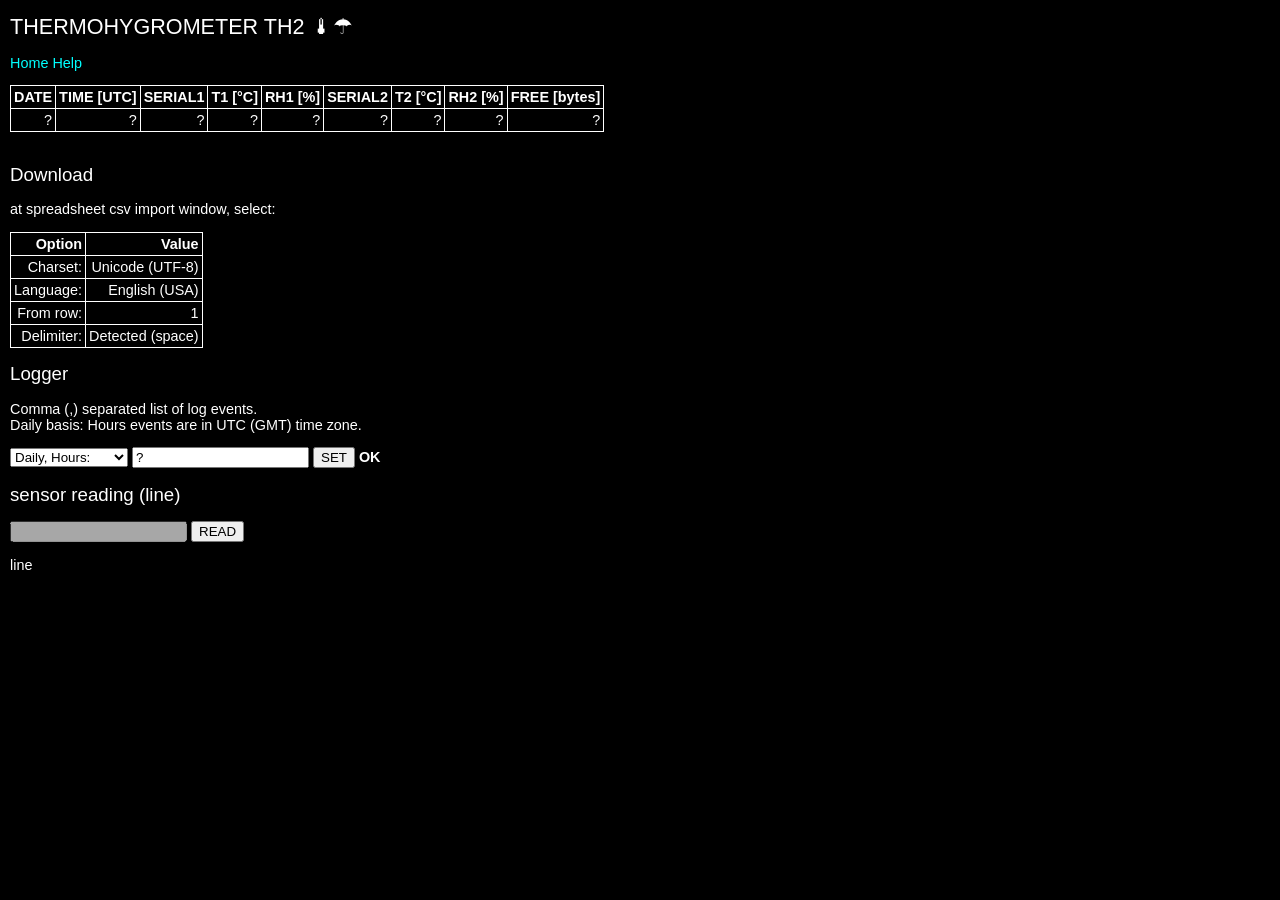
==== micropython/public_html/index.html @ 37e42bba "year that ends with 9 has now newline for better visibility when many years are in the log" ====
<!DOCTYPE html>
<html lang="en">
<head>
  <meta charset="UTF-8">
  <title>&#x1F321;&#x2602; THERMOHYGRO</title>
  <link rel="stylesheet" type="text/css" media="all" href="styles.css"/>
  <script type="text/javascript">
    // shorten typing: document.getElementById -> $id
    function $id(id)
    {
      return document.getElementById(id);
    }

    function add_log_download_link(filename)
    {
      // \D matches a character that is not a numerical digit.
      // So any non digit is replaced by an empty string.
      // The result is only the digits in a string.
      var year=filename.replace(/\D/g, "");
      var temp_link = document.createElement("a");

      temp_link.href = filename;
      temp_link.innerHTML = year;

      const textnode = document.createTextNode(" ");

      //var par = document.createElement("p");
      //par.appendChild(temp_link);
      // TODO when year mod 10 = 9 then add <br/> node
      // every year ending with 9 should have newline

      document.getElementById("download_list").appendChild(temp_link);
      document.getElementById("download_list").appendChild(textnode);
      if(year.endsWith("9"))
      {
        var newline=document.createElement("br");
        document.getElementById("download_list").appendChild(newline);
      }
    }

    function log_files_fill_html(json_str)
    {
      var json_parsed=JSON.parse(json_str);
      for(const filename of json_parsed.files)
        add_log_download_link(filename);
    }

    function get_log_files()
    {
      // answer from hardware in string format
      //log_fill_html('{"basis":3,"events":"3,4,8"}');
      fetch("log")
      .then(response => {return response.text();})
      .then(text => {log_files_fill_html(text);});
      // text answer is json string like:
      // {basis:3,"events":"1, 3, 5","files":["thlog2026.csv","thlog2027.csv"]}
      // or
      // "FAIL"
    }

    function log_fill_html(json_str)
    {
      var json_parsed=JSON.parse(json_str);
      var inputfield_logbasis=document.getElementById("logbasis");
      inputfield_logbasis.value=json_parsed.basis;
      //inputfield_logbasis.value="1";
      var inputfield_logevents=document.getElementById("logevents");
      inputfield_logevents.value=json_parsed.events;
      //inputfield_logevents.value="3,4,5";
      var set_logevents_response=document.getElementById("set_logevents_response");
      set_logevents_response.innerHTML="OK";
    }

    function form_answer_get_log_events()
    {
      // answer from hardware in string format
      //log_fill_html('{"basis":3,"events":"3,4,8"}');
      fetch("log")
      .then(response => {return response.text();})
      .then(text => {log_fill_html(text);});
      // text answer is json string like:
      // {basis:3,"events":"1, 3, 5"}
      // or
      // "FAIL"
    }

    function form_answer_set_log_events()
    {
      // query (port) is string like "1" or empty
      var set_logevents_response=document.getElementById("set_logevents_response");
      set_logevents_response.innerHTML="WAIT";
      var inputfield_logbasis=document.getElementById("logbasis");
      var inputfield_logevents=document.getElementById("logevents");
      // answer from hardware in string format
      fetch("log?basis="+inputfield_logbasis.value+"&events="+inputfield_logevents.value)
      .then(response => {return response.text();})
      .then(text => {log_fill_html(text);});
      // answer is string like:
      // "1, 3, 5"
      // or
      // "FAIL"
    }

    function form_answer_hardware_line()
    {
      // query (port) is string like "1" or empty
      var query=document.getElementById("query_hardware_line").value;
      var answer=document.getElementById("answer_hardware_line");
      // answer from hardware in string format
      fetch("line?port="+query)
      .then(response => {return response.text();})
      .then(text => answer.innerHTML=text);
      // answer is string like:
      // "S1=2C3A02D0 T1=29.19 C RH1=40.20 % S2=2C3A1297 T2=28.74 C RH2=40.63 %"
    }

    function update_html_from_json(json_str)
    {
      //json_str="{'serial1':123456,'t1':29.26,'rh1':40.06,'serial2':7890123,'t2':28.78,'rh2':40.56}";
      var answer=document.getElementById("answer_hardware_json");
      //answer.innerHTML=json_str; // show json for debug
      var json_parsed=JSON.parse(json_str);
      //var json_date=document.getElementById("json_date");
      //json_date.val(json_parsed.datetime.substring(0,10));
      var measurement_date=document.getElementById("answer_hardware_date");
      measurement_date.innerHTML=json_parsed.datetime.substring(0,10);
      var measurement_time=document.getElementById("answer_hardware_time");
      measurement_time.innerHTML=json_parsed.datetime.substring(11,19);
      var serial1=document.getElementById("answer_hardware_serial1");
      serial1.innerHTML=json_parsed.serial1.toString(16).toUpperCase();
      var t1=document.getElementById("answer_hardware_t1");
      t1.innerHTML=json_parsed.t1.toFixed(2);
      var rh1=document.getElementById("answer_hardware_rh1");
      rh1.innerHTML=json_parsed.rh1.toFixed(2);
      var serial2=document.getElementById("answer_hardware_serial2");
      serial2.innerHTML=json_parsed.serial2.toString(16).toUpperCase();
      var t2=document.getElementById("answer_hardware_t2");
      t2.innerHTML=json_parsed.t2.toFixed(2);
      var rh2=document.getElementById("answer_hardware_rh2");
      rh2.innerHTML=json_parsed.rh2.toFixed(2);
      var diskfree=document.getElementById("answer_hardware_free");
      diskfree.innerHTML=json_parsed.free;
    }

    function form_answer_hardware_json()
    {
      // query (port) is string like "1" or empty
      //var query=document.getElementById("query_hardware_json").value;
      var answer=document.getElementById("answer_hardware_json");
      // answer from hardware in json format
      fetch("read")
      .then(response => {return response.text();})
      //.then(text => answer.innerHTML=text);
      .then(text => {return update_html_from_json(text);});
      // answer is string like:
      // "{'serial1':123456,'t1':29.26,'rh1':40.06,'serial2':7890123,'t2':28.78,'rh2':40.56}"
    }

    function form_answer_emulator()
    {
      // query is string like ":e1"
      var query=document.getElementById("query_emulator").value;
      var answer=document.getElementById("answer_emulator");
      // answer from emulator
      answer.innerHTML=emulator(query);
    }
    
    function getTimeUntilNextMinute()
    {
      const now = new Date();
      //const minutes = now.getMinutes();
      const seconds = now.getSeconds();
      const milliseconds = now.getMilliseconds();
      // If exactly on the minute, run immediately (delay = 0)
      if (seconds === 0 && milliseconds === 0) {
        return 0;
      }
      // Calculate time until next minute (in ms)
      return (60-seconds)*1000 - milliseconds;
    }
 
    function runAtEveryFullMinute(callback) {
      // Calculate delay until next full hour
      const initialDelay = getTimeUntilNextMinute();
 
      // Run once at the next full minute
      setTimeout(() => {
        // Execute the callback
        callback();
        // Schedule subsequent runs every minute
        setInterval(callback, 60*1000); // 1 minute = 60000 ms
      }, initialDelay);
    }

    window.onload = function ()
    {
      // document.getElementById("example_form").addEventListener("submit", answer_form);
      // answer_form();
      form_answer_hardware_json(); // execute immediately after page load
      //setInterval(form_answer_hardware_json, 60*1000); // peridically execute in minute intervals
      runAtEveryFullMinute(form_answer_hardware_json);
      form_answer_get_log_events();
      //log_fill_html("1");
      //log_fill_html('{"basis":4,"events":"1,2,3,4,8"}');
      //add_log_download_link("thlog2025.csv");
      //add_log_download_link("thlog2026.csv");
      get_log_files();
    }
  </script>
</head>
<body>
  <h1>THERMOHYGROMETER TH2 &#x1F321;&#x2602;</h1>
  <p>
  <a href="index.html">Home</a>
  <a href="help.html">Help</a>
  </p>
  <table border="1">
    <tr>
      <th>DATE</th>
      <th>TIME [UTC]</th>
      <th>SERIAL1</th>
      <th>T1 [&deg;C]</th>
      <th>RH1 [%]</th>
      <th>SERIAL2</th>
      <th>T2 [&deg;C]</th>
      <th>RH2 [%]</th>
      <th>FREE [bytes]</th>
    </tr>
    <tr>
      <td id="answer_hardware_date">?</td>
      <td id="answer_hardware_time">?</td>
      <td id="answer_hardware_serial1">?</td>
      <td id="answer_hardware_t1">?</td>
      <td id="answer_hardware_rh1">?</td>
      <td id="answer_hardware_serial2">?</td>
      <td id="answer_hardware_t2">?</td>
      <td id="answer_hardware_rh2">?</td>
      <td id="answer_hardware_free">?</td>
    </tr>
  </table>
  <br/>
  <h2>Download</h2>
  <p id="download_list"></p>
  </p>
  <p>
  at spreadsheet csv import window, select:<br/>
  </p>
  <table>
    <tr><th>Option</th><th>Value</th></tr>
    <tr><td>Charset:</td><td>Unicode (UTF-8)</td></tr>
    <tr><td>Language:</td><td>English (USA)</td></tr>
    <tr><td>From row:</td><td>1</td></tr>
    <tr><td>Delimiter:</td><td>Detected (space)</td></tr>
  </table>
  </p>
  <h2>Logger</h2>
  <p>
  Comma (,) separated list of log events.<br/>
  Daily basis: Hours events are in UTC (GMT) time zone.
  </p>
  <p>
  <form id="form_hardware_log" onsubmit="form_answer_set_log_events();return false">
  <select id="logbasis" name="logbasis">
    <option value="1">Yearly, Months:</option>
    <option value="2">Monthly, Days:</option>
    <option value="3" selected>Daily, Hours:</option>
    <option value="4">Hourly, Minutes:</option>
  </select>
  <input type="text" name="logevents" id="logevents" value="?" pattern="[0-9, ]*"/>
  <input type="submit" value="SET">
  <b id="set_logevents_response">OK</b>
  </form>
  </p>
  <p id="answer_hardware_log"></p>
  <h2>sensor reading (line)</h2>
  <form id="form_hardware_line" onsubmit="form_answer_hardware_line();return false">
  <input type="text" name="query_hardware_line" id="query_hardware_line" value="" disabled/>
  <input type="submit" value="READ">
  </form>
  <p id="answer_hardware_line">line</p>
</body>
</html>
---- micropython/public_html/styles.css ----
/*
Styles for HTML5 File Drag & Drop demonstration
Featured on SitePoint.com
Developed by Craig Buckler (@craigbuckler) of OptimalWorks.net
*/
body
{
	font-family: "Segoe UI", Tahoma, Helvetica, freesans, sans-serif;
	font-size: 90%;
	margin: 10px;
	color: white;
	background-color: black;
}

h1, h2
{
	font-size: 1.5em;
	font-weight: normal;
}

h2
{
	font-size: 1.3em;
}

legend
{
	font-weight: bold;
	color: #333;
}

#filedrag
{
	display: none;
	font-weight: bold;
	text-align: center;
	padding: 1em 0;
	margin: 1em 0;
	color: #555;
	border: 2px dashed #555;
	border-radius: 7px;
	cursor: default;
}

#filedrag.hover
{
	color: #f00;
	border-color: #f00;
	border-style: solid;
	box-shadow: inset 0 3px 4px #888;
}

img
{
	max-width: 100%;
}

pre
{
	width: 95%;
	height: 8em;
	font-family: monospace;
	font-size: 0.9em;
	padding: 1px 2px;
	margin: 0 0 1em auto;
	border: 1px inset #666;
	background-color: #eee;
	overflow: auto;
}

#messages
{
	padding: 0 10px;
	margin: 1em 0;
	border: 1px solid #999;
}

#progress p
{
	display: block;
	width: 240px;
	padding: 2px 5px;
	margin: 2px 0;
	border: 1px inset #446;
	border-radius: 5px;
	/*
	"progress.png" is in the same directory in which "styles.css" is
	*/
	background: #eee url("progress.png") 100% 0 repeat-y;
}

#progress p.success
{
	background: #0c0 none 0 0 no-repeat;
}

#progress p.failed
{
	background: #c00 none 0 0 no-repeat;
}


/*
table#directory_table
{
    tr:hover {background-color: #c5f5f5;}
}
*/
table
{
  border-collapse: collapse; /* Prevents double borders */
  /* width: 100%; */ /* Optional: sets table width */
}
th, td
{
  border: 1px solid white; /* Sets border for table headers and cells */
  padding: 3px; /* Adds space inside cells */
  text-align: right; /* Aligns text to the right */
}

table tr:hover {background-color: #252565;}

table tr td:nth-child(3):hover {
  background-color: #c599f5;
}

table tr td:nth-child(3) button {
  color: #7F0000;
}

/* make whole table cell in fist column clickable */
table tr td:nth-child(1) a {
    display:block;
    width:100%;
}


/*
table tr td:nth-child(2) {
    text-align: right;
    align: right;
}
*/

a:link {
  color: cyan;
  background-color: transparent;
  text-decoration: none;
}

a:visited {
  color: green;
  background-color: transparent;
  text-decoration: none;
}

a:hover {
  color: pink;
  background-color: transparent;
  text-decoration: underline;
}

a:active {
  color: yellow;
  background-color: transparent;
  text-decoration: underline;
}

/* paragraph with id <p id="filesize">some text</p> */
p#filesize {
  margin-bottom: 0em;
  margin-top: 0em;
  color: white;
  text-align: right;
}
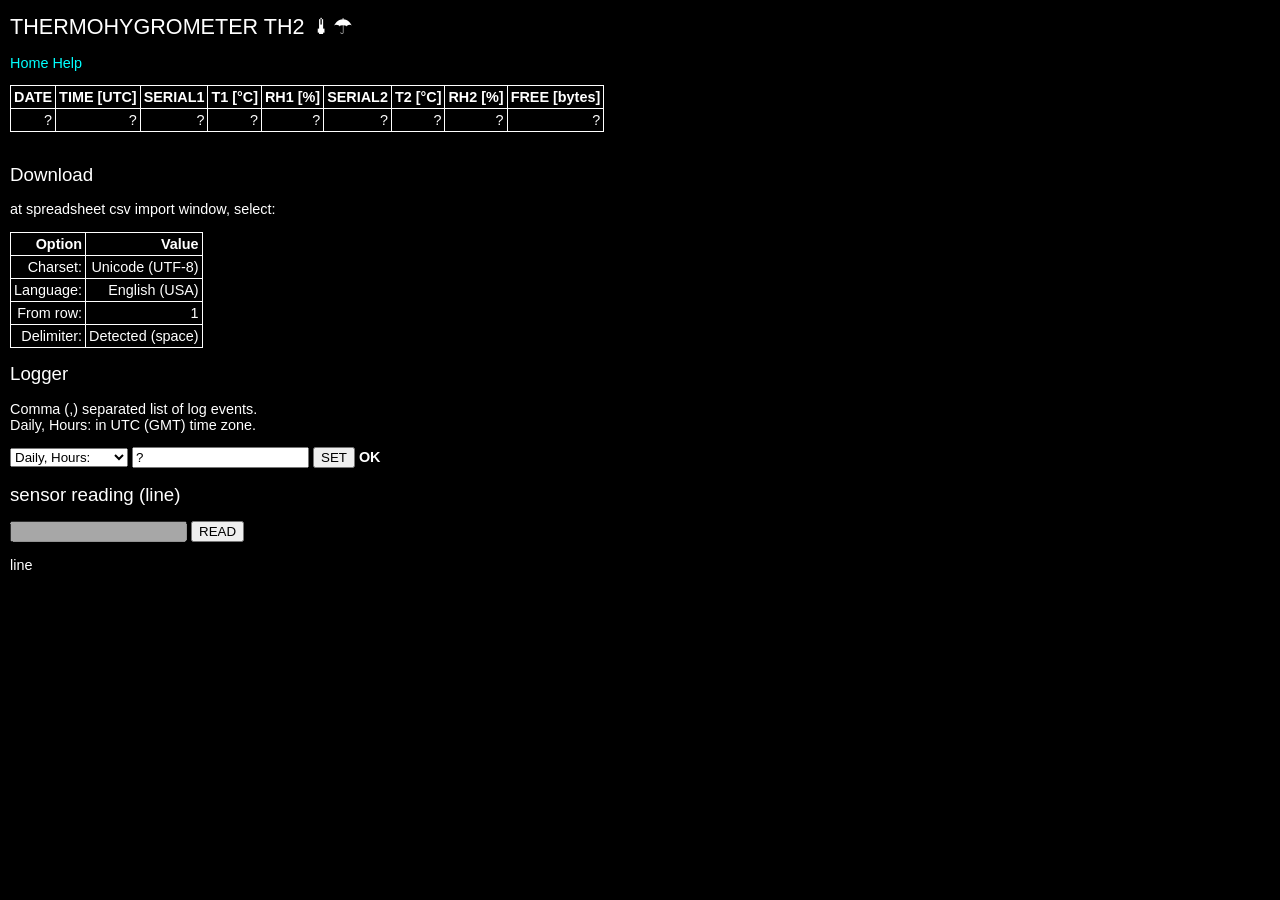
==== commit 72219907: "cleanup web pages" ====
--- a/micropython/public_html/index.html
+++ b/micropython/public_html/index.html
@@ -256,7 +256,7 @@
   <h2>Logger</h2>
   <p>
   Comma (,) separated list of log events.<br/>
-  Daily basis: Hours events are in UTC (GMT) time zone.
+  Daily, Hours: in UTC (GMT) time zone.
   </p>
   <p>
   <form id="form_hardware_log" onsubmit="form_answer_set_log_events();return false">
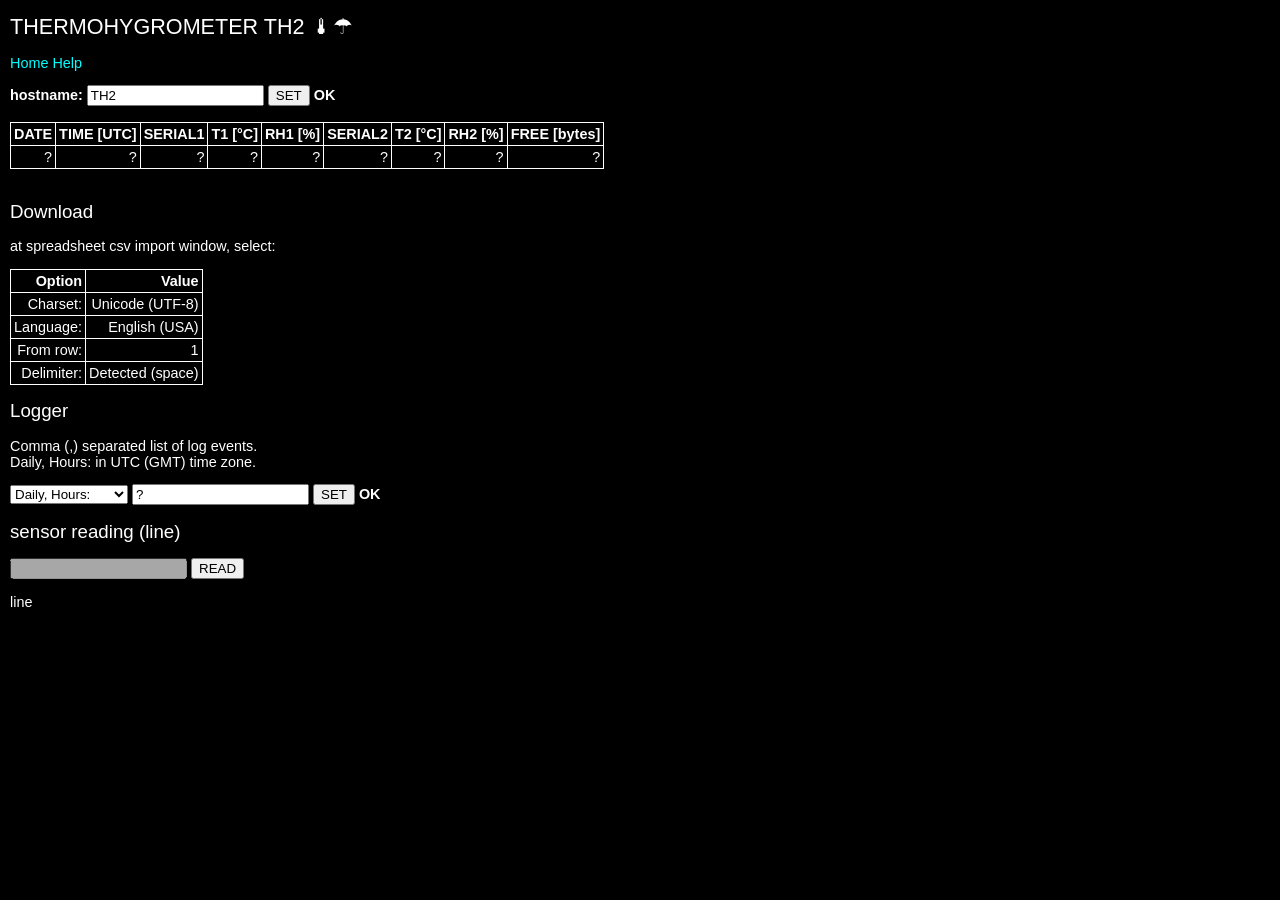
==== commit cb523c28: "input field for hostname with proper filter that prevents invalid names" ====
--- a/micropython/public_html/index.html
+++ b/micropython/public_html/index.html
@@ -214,6 +214,15 @@
   <a href="index.html">Home</a>
   <a href="help.html">Help</a>
   </p>
+  <form id="form_set_hostname" onsubmit="form_set_hostname();return false">
+  <b>hostname:</b>
+  <input type="text" name="hostname" id="hostname"
+  pattern="[a-zA-Z0-9][a-zA-Z0-9\-]+[a-zA-Z0-9]"
+  maxlength="63" value="TH2"/>
+  <input type="submit" value="SET">
+  <b id="set_hostname_response">OK</b>
+  </form>
+  <br/>
   <table border="1">
     <tr>
       <th>DATE</th>
@@ -258,7 +267,6 @@
   Comma (,) separated list of log events.<br/>
   Daily, Hours: in UTC (GMT) time zone.
   </p>
-  <p>
   <form id="form_hardware_log" onsubmit="form_answer_set_log_events();return false">
   <select id="logbasis" name="logbasis">
     <option value="1">Yearly, Months:</option>
@@ -270,7 +278,6 @@
   <input type="submit" value="SET">
   <b id="set_logevents_response">OK</b>
   </form>
-  </p>
   <p id="answer_hardware_log"></p>
   <h2>sensor reading (line)</h2>
   <form id="form_hardware_line" onsubmit="form_answer_hardware_line();return false">
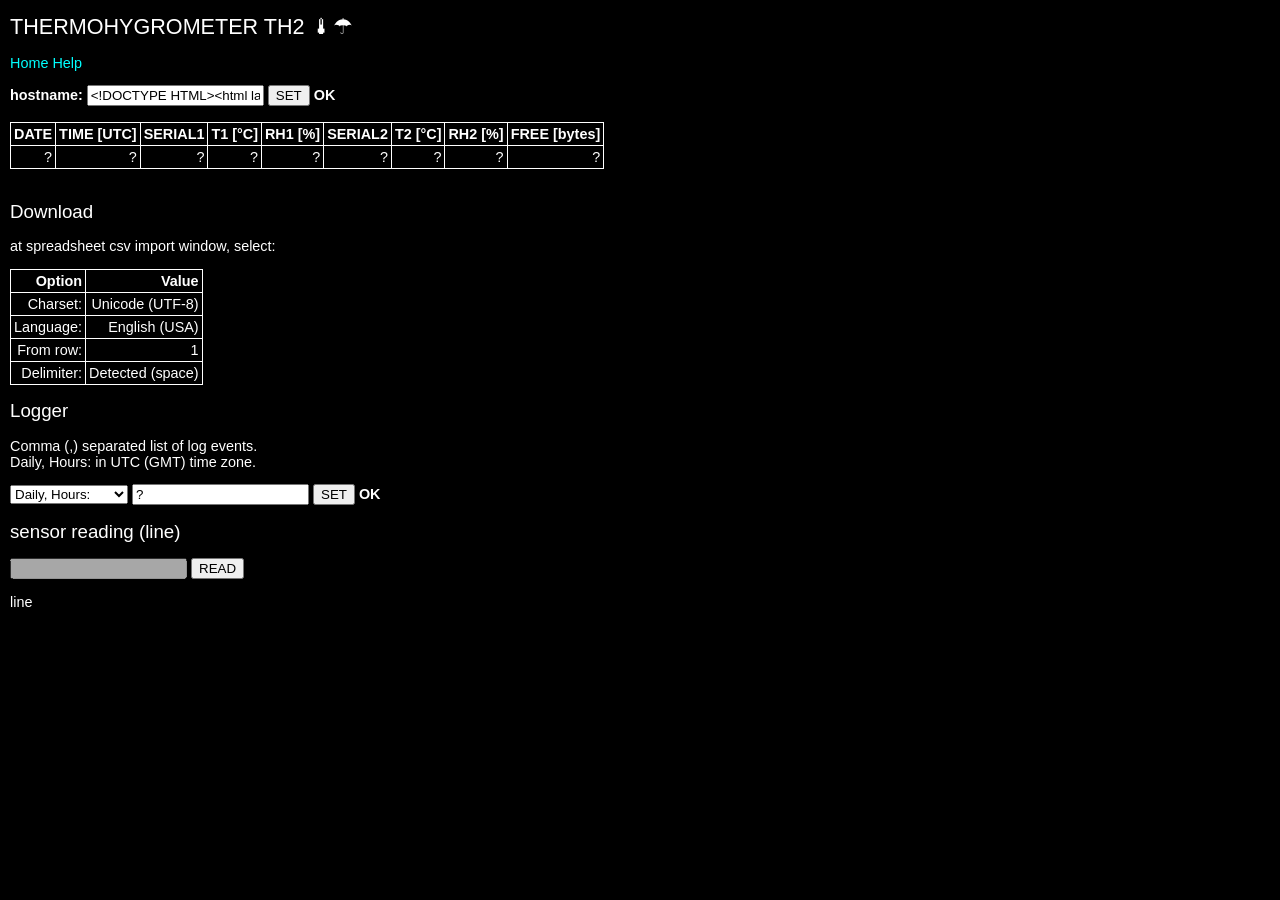
==== commit 18b07c75: "get/set hostname" ====
--- a/micropython/public_html/index.html
+++ b/micropython/public_html/index.html
@@ -9,6 +9,35 @@
     function $id(id)
     {
       return document.getElementById(id);
+    }
+
+    function hostname_fill_html(name)
+    {
+      var set_hostname_response=document.getElementById("set_hostname_response");
+      set_hostname_response.innerHTML="OK";
+      var inputfield_hostname=document.getElementById("hostname");
+      inputfield_hostname.value=name;
+    }
+
+    function form_set_hostname()
+    {
+      var set_hostname_response=document.getElementById("set_hostname_response");
+      set_hostname_response.innerHTML="WAIT";
+      var inputfield_hostname=document.getElementById("hostname");
+      // answer from hardware in string format
+      fetch("host?name="+inputfield_hostname.value)
+      .then(response => {return response.text();})
+      .then(text => {hostname_fill_html(text);});
+    }
+
+    function get_hostname()
+    {
+      var get_hostname_response=document.getElementById("set_hostname_response");
+      get_hostname_response.innerHTML="WAIT";
+      // answer from hardware in string format
+      fetch("host")
+      .then(response => {return response.text();})
+      .then(text => {hostname_fill_html(text);});
     }
 
     function add_log_download_link(filename)
@@ -196,6 +225,7 @@
     {
       // document.getElementById("example_form").addEventListener("submit", answer_form);
       // answer_form();
+      get_hostname(); // who we are
       form_answer_hardware_json(); // execute immediately after page load
       //setInterval(form_answer_hardware_json, 60*1000); // peridically execute in minute intervals
       runAtEveryFullMinute(form_answer_hardware_json);
@@ -218,7 +248,7 @@
   <b>hostname:</b>
   <input type="text" name="hostname" id="hostname"
   pattern="[a-zA-Z0-9][a-zA-Z0-9\-]+[a-zA-Z0-9]"
-  maxlength="63" value="TH2"/>
+  maxlength="63" value="?"/>
   <input type="submit" value="SET">
   <b id="set_hostname_response">OK</b>
   </form>
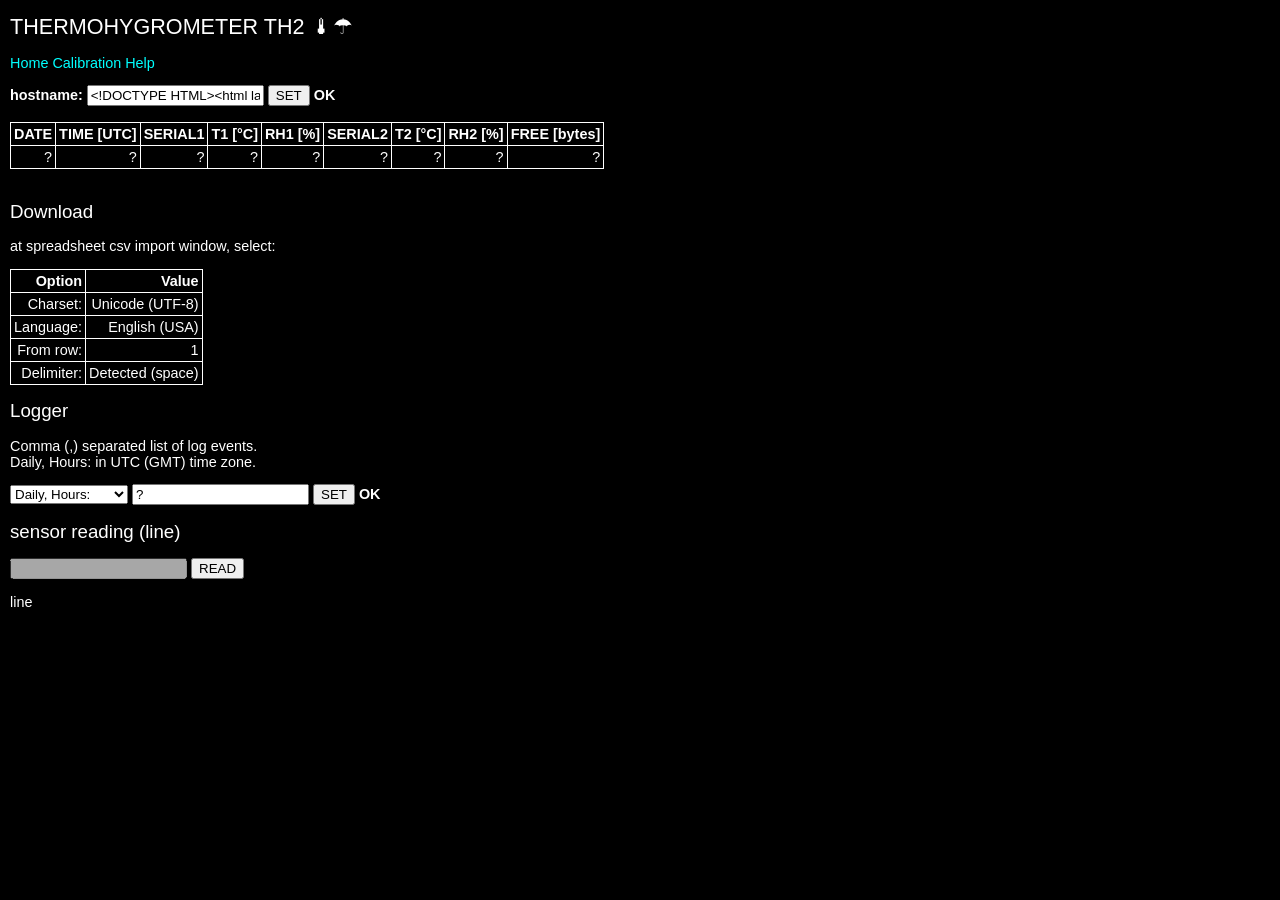
==== commit 40f78dba: "wip calibration editable tables" ====
--- a/micropython/public_html/index.html
+++ b/micropython/public_html/index.html
@@ -133,10 +133,11 @@
     function form_answer_hardware_line()
     {
       // query (port) is string like "1" or empty
-      var query=document.getElementById("query_hardware_line").value;
+      //var query=document.getElementById("query_hardware_line").value;
       var answer=document.getElementById("answer_hardware_line");
       // answer from hardware in string format
-      fetch("line?port="+query)
+      //fetch("line?port="+query)
+      fetch("line")
       .then(response => {return response.text();})
       .then(text => answer.innerHTML=text);
       // answer is string like:
@@ -242,15 +243,16 @@
   <h1>THERMOHYGROMETER TH2 &#x1F321;&#x2602;</h1>
   <p>
   <a href="index.html">Home</a>
+  <a href="calib.html">Calibration</a>
   <a href="help.html">Help</a>
   </p>
   <form id="form_set_hostname" onsubmit="form_set_hostname();return false">
   <b>hostname:</b>
   <input type="text" name="hostname" id="hostname"
-  pattern="[a-zA-Z0-9][a-zA-Z0-9\-]+[a-zA-Z0-9]"
-  maxlength="63" value="?"/>
+  pattern="[a-zA-Z0-9][a-zA-Z0-9\-]*[a-zA-Z0-9]"
+  maxlength="32" value="?"/>
   <input type="submit" value="SET">
-  <b id="set_hostname_response">OK</b>
+  <b id="set_hostname_response">?</b>
   </form>
   <br/>
   <table border="1">
--- a/micropython/public_html/styles.css
+++ b/micropython/public_html/styles.css
@@ -120,6 +120,8 @@
 
 table tr:hover {background-color: #252565;}
 
+/* some special action on n-th table column element */
+/*
 table tr td:nth-child(3):hover {
   background-color: #c599f5;
 }
@@ -127,13 +129,15 @@
 table tr td:nth-child(3) button {
   color: #7F0000;
 }
+*/
 
-/* make whole table cell in fist column clickable */
+/* make whole table cell in first column clickable */
+/*
 table tr td:nth-child(1) a {
     display:block;
     width:100%;
 }
-
+*/
 
 /*
 table tr td:nth-child(2) {
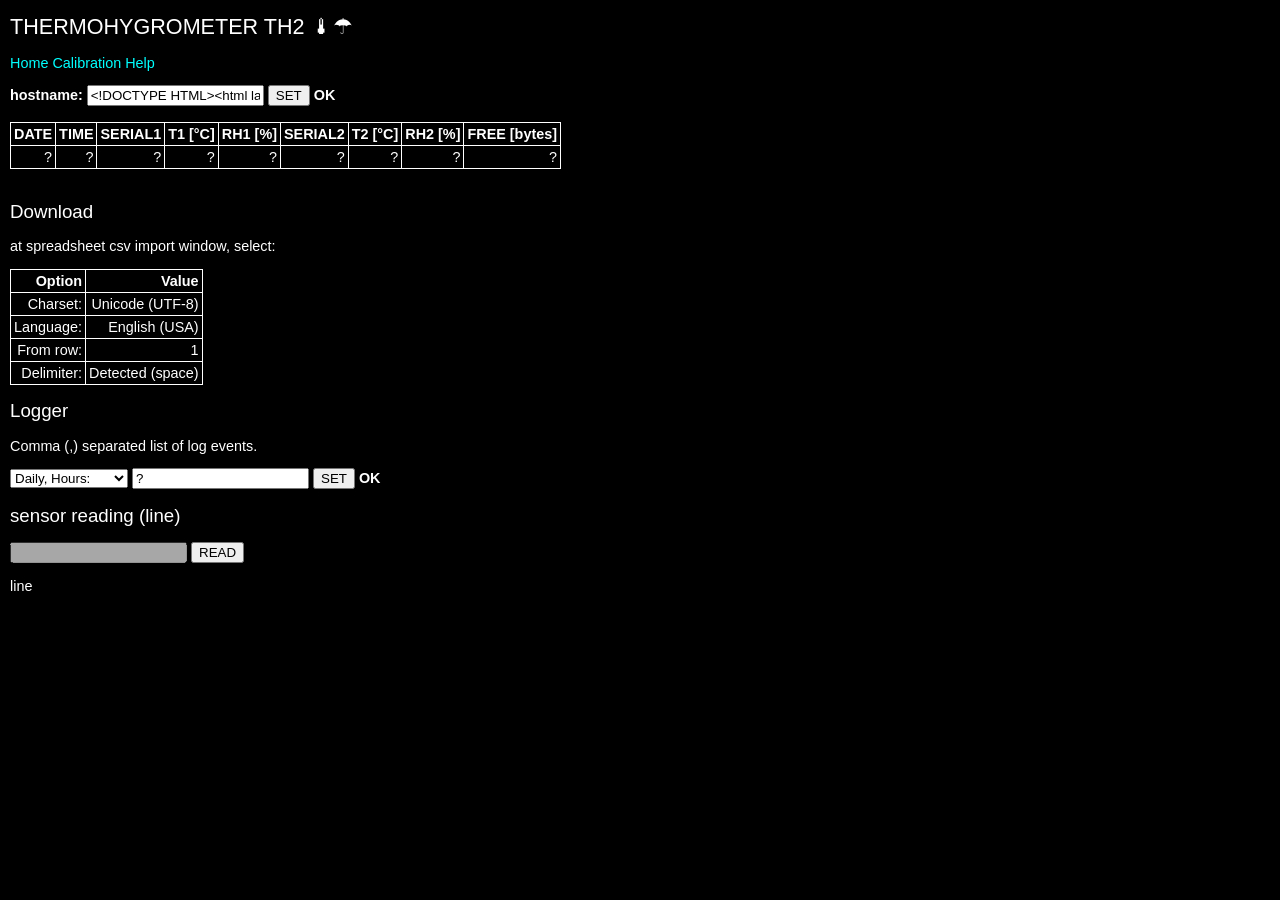
==== commit 560c4fa1: "minimalistic localtime with DST support" ====
--- a/micropython/public_html/index.html
+++ b/micropython/public_html/index.html
@@ -258,7 +258,7 @@
   <table border="1">
     <tr>
       <th>DATE</th>
-      <th>TIME [UTC]</th>
+      <th>TIME</th>
       <th>SERIAL1</th>
       <th>T1 [&deg;C]</th>
       <th>RH1 [%]</th>
@@ -297,7 +297,6 @@
   <h2>Logger</h2>
   <p>
   Comma (,) separated list of log events.<br/>
-  Daily, Hours: in UTC (GMT) time zone.
   </p>
   <form id="form_hardware_log" onsubmit="form_answer_set_log_events();return false">
   <select id="logbasis" name="logbasis">
